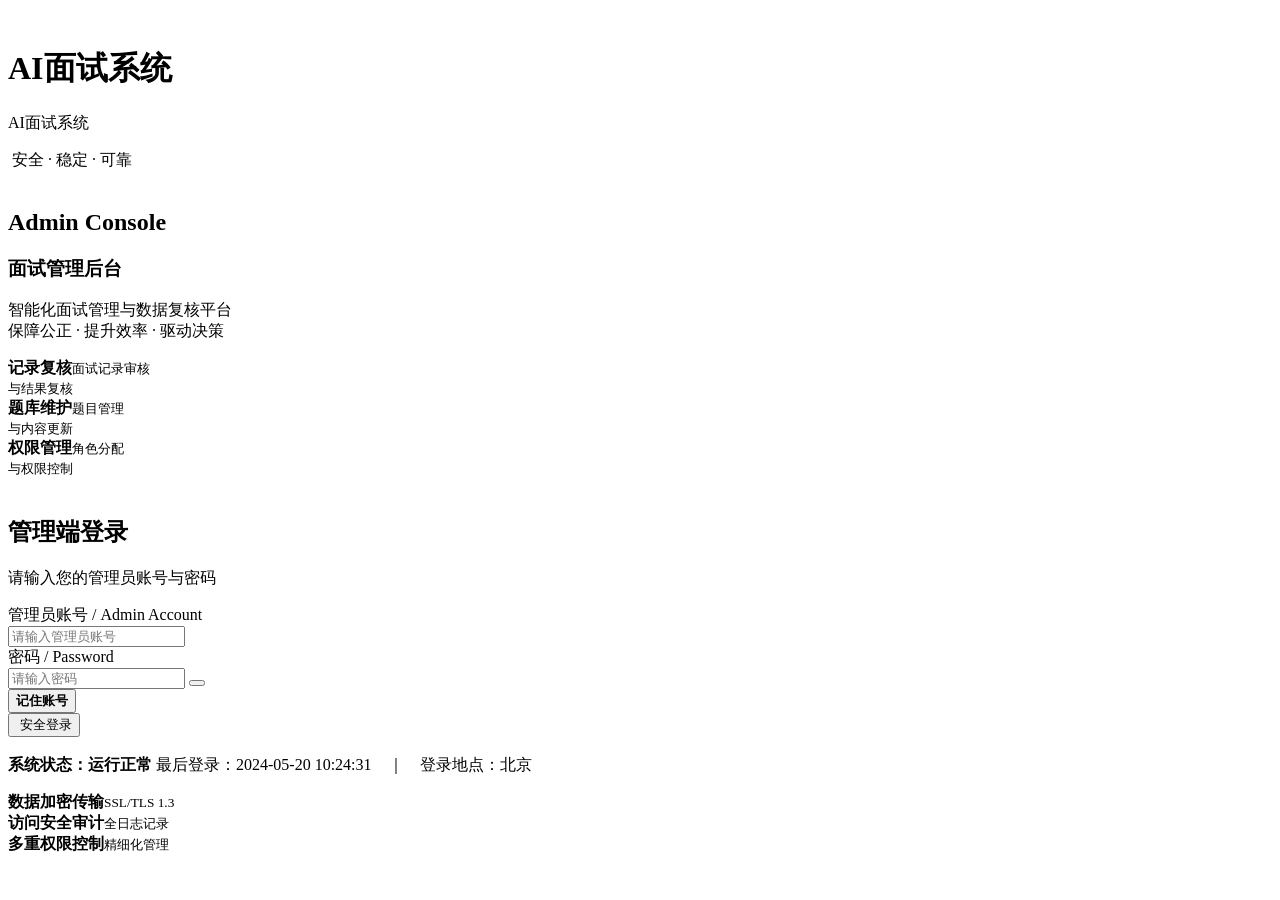
==== frontend/admin/admin.html @ 09357a4e "Initial clean GitHub upload" ====
<!DOCTYPE html>
<html lang="zh-CN">
<head>
    <meta charset="UTF-8">
    <meta name="viewport" content="width=device-width, initial-scale=1.0">
    <title>AI面试系统 - 管理控制台</title>
    <link rel="stylesheet" href="/static/admin/css/admin_style.css?v=20260702scoresort">
</head>
<body>

<div id="adminLoginOverlay" class="login-overlay">
    <div class="admin-auth-shell">
        <header class="admin-auth-top">
            <img src="/static/user/assets/auth-icon-shield-check.png" alt="" aria-hidden="true">
            <div>
                <h1>AI面试系统</h1>
                <p>AI面试系统</p>
            </div>
        </header>

        <div class="login-card auth-card admin-auth-card">
            <aside class="auth-brand-panel admin-auth-brand">
                <div class="admin-security-pill">
                    <img src="/static/user/assets/auth-icon-shield-check.png" alt="" aria-hidden="true">
                    <span>安全 · 稳定 · 可靠</span>
                </div>

                <div class="admin-brand-main">
                    <div class="admin-console-icon">
                        <img src="/static/user/assets/auth-icon-shield-lock.png" alt="" aria-hidden="true">
                    </div>
                    <h2>Admin Console</h2>
                    <h3>面试管理后台</h3>
                    <div class="admin-brand-rule" aria-hidden="true"></div>
                    <p>智能化面试管理与数据复核平台<br>保障公正 · 提升效率 · 驱动决策</p>
                </div>

                <div class="admin-feature-cards" aria-hidden="true">
                    <div><img src="/static/user/assets/auth-icon-document-search.png" alt=""><b>记录复核</b><small>面试记录审核<br>与结果复核</small></div>
                    <div><img src="/static/user/assets/auth-icon-book-question.png" alt=""><b>题库维护</b><small>题目管理<br>与内容更新</small></div>
                    <div><img src="/static/user/assets/auth-icon-permission-users.png" alt=""><b>权限管理</b><small>角色分配<br>与权限控制</small></div>
                </div>

                <div class="admin-panel-wave" aria-hidden="true"></div>
            </aside>

            <div class="auth-form-panel">
                <div class="admin-form-heading">
                    <img src="/static/user/assets/auth-icon-shield-lock.png" alt="" aria-hidden="true">
                    <div>
                        <h2 class="admin-login-title">管理端登录</h2>
                        <p class="admin-login-subtitle">请输入您的管理员账号与密码</p>
                    </div>
                </div>

                <label class="admin-field-label" for="adminUsername">管理员账号 / <span>Admin Account</span></label>
                <div class="admin-input-shell admin-input-user">
                    <input type="text" id="adminUsername" class="custom-input" placeholder="请输入管理员账号" autocomplete="username">
                </div>

                <label class="admin-field-label" for="adminPassword">密码 / <span>Password</span></label>
                <div class="admin-input-shell admin-input-password">
                    <input type="password" id="adminPassword" class="custom-input" placeholder="请输入密码" autocomplete="current-password">
                    <button type="button" id="adminPasswordToggle" class="admin-password-toggle" aria-label="显示密码"></button>
                </div>

                <div class="admin-login-row">
                    <button type="button" id="adminRememberAccountBtn" class="admin-remember" aria-pressed="true" aria-label="记住账号">
                        <span aria-hidden="true"></span>
                        <b>记住账号</b>
                    </button>
                </div>

                <button id="adminLoginBtn" class="btn-login">
                    <img src="/static/user/assets/auth-icon-shield-check.png" alt="" aria-hidden="true">
                    安全登录
                </button>

                <div class="admin-status-card">
                    <img src="/static/user/assets/auth-icon-shield-check.png" alt="" aria-hidden="true">
                    <div>
                        <b>系统状态：运行正常</b>
                        <span>最后登录：2024-05-20 10:24:31　｜　登录地点：北京</span>
                    </div>
                </div>
                <p id="adminAuthStatus" class="admin-auth-status"></p>
            </div>
        </div>

        <footer class="admin-auth-footer" aria-hidden="true">
            <div><img src="/static/user/assets/auth-icon-shield-lock.png" alt=""><span><b>数据加密传输</b><small>SSL/TLS 1.3</small></span></div>
            <i></i>
            <div><img src="/static/user/assets/auth-icon-database-stack.png" alt=""><span><b>访问安全审计</b><small>全日志记录</small></span></div>
            <i></i>
            <div><img src="/static/user/assets/auth-icon-permission-users.png" alt=""><span><b>多重权限控制</b><small>精细化管理</small></span></div>
        </footer>
    </div>
</div>

<div class="container" id="mainDashboard" style="display: none;">
    <div class="admin-nav">
        <div class="admin-route-brand">
            <b>管理控制台</b>
            <small>Admin Console</small>
        </div>
        <div class="nav-tabs" id="navMenu">
            <button class="nav-tab active" data-target="view-records"><span>📊</span><b>面试记录</b></button>
            <button class="nav-tab" data-target="view-questions"><span>📚</span><b>题库管理</b></button>
            <button class="nav-tab admin-super-only" data-target="view-prompts" style="display: none;"><span>⚙️</span><b>提示词</b></button>
            <button class="nav-tab admin-super-only" data-target="view-admin-users" style="display: none;"><span>👥</span><b>用户管理</b></button>
        </div>
        <div class="admin-route-actions">
            <button id="logoutBtn" class="btn-logout">退出登录</button>
        </div>
    </div>

    <div id="view-records" class="view-section active">
        <div class="admin-page-heading">
            <div>
                <h2>最新面试动态</h2>
                <p>查看候选人面试记录、复核结果与归档状态</p>
            </div>
            <div class="record-toolbar">
                <input id="recordSearchInput" class="custom-input record-search-input" placeholder="支持邮箱/会话ID/状态/备注/时间模糊查询">
                <button id="recordSearchBtn" class="action-btn search-action">查询</button>
                <button id="recordSearchResetBtn" class="action-btn neutral-action">重置</button>
                <button id="recordScoreSortBtn" class="action-btn neutral-action score-sort-action" type="button" aria-label="按 AI 综合得分降序排列">成绩降序 ↓</button>
                <button id="batchDeleteRecordsBtn" class="action-btn danger-action admin-super-only" style="display: none;">批量删除</button>
                <button id="exportCsvBtn" class="action-btn export-action">导出所有成绩表 (CSV)</button>
            </div>
        </div>

        <div class="insights-grid" id="insightsDashboard" style="display: none;">
            <div class="insight-card" style="border-bottom-color: #3498db;"><div class="insight-title">总面试人数</div><div class="insight-value" id="stat-total">0</div></div>
            <div class="insight-card" style="border-bottom-color: #f1c40f;"><div class="insight-title">AI 平均得分</div><div class="insight-value" id="stat-avg-score">0</div></div>
            <div class="insight-card" style="border-bottom-color: #2ecc71;"><div class="insight-title">当前拟录取率</div><div class="insight-value" id="stat-pass-rate">0%</div></div>
            <div class="insight-card" style="border-bottom-color: #e74c3c;"><div class="insight-title">高分段占比 (≥80分)</div><div class="insight-value" id="stat-high-score">0%</div></div>
        </div>

        <div class="table-container" id="recordsTableContainer">
            <table class="custom-table">
                <thead>
                    <tr>
                        <th class="record-select-col admin-super-only" style="display: none;"><input type="checkbox" id="selectAllRecords" aria-label="选择当前筛选结果中的全部面试记录"></th>
                        <th>面试时间</th>
                        <th>考生邮箱</th>
                        <th>会话 ID</th>
                        <th>AI 综合得分</th>
                        <th>人脸核验</th>
                        <th>人工复核状态</th>
                        <th>操作</th>
                    </tr>
                </thead>
                <tbody id="recordsTableBody"></tbody>
            </table>
        </div>

        <div id="reportContent" class="report-modal" role="dialog" aria-modal="true" aria-labelledby="reportDialogTitle" style="display: none;">
            <div class="report-dialog">
                <div class="report-modal-head">
                    <div>
                        <p class="report-kicker">Interview Review</p>
                        <h2 id="reportDialogTitle">面试详情</h2>
                    </div>
                    <div id="reportActionButtons" class="report-actions">
                        <button id="exportPdfBtn" class="report-action-button report-export">导出 PDF</button>
                        <button id="closeReportBtn" class="report-action-button report-close">关闭</button>
                    </div>
                </div>
                <div class="header-card report-summary-card">
                    <div class="header-info">
                        <div><span>候选人</span><strong id="ui-email">-</strong></div>
                        <div><span>面试时间</span><strong id="ui-time">-</strong></div>
                        <div><span>会话 ID</span><strong id="ui-session-id">-</strong></div>
                        <div><span>处理状态</span><strong id="ui-processing-status">-</strong></div>
                        <div><span>评价状态</span><strong id="ui-evaluate-status">-</strong></div>
                        <div><span>归档状态</span><strong id="ui-archive-status">-</strong></div>
                    </div>
                </div>
                <div class="dashboard-grid">
                    <div class="card score-circle-container">
                        <div class="score-label">综合得分</div>
                        <div class="score-number" id="ui-total-score">0</div>
                    </div>
                    <div class="card dimensions-card">
                        <div class="report-section-head">
                            <h3>维度表现</h3>
                            <span>AI 评价拆解</span>
                        </div>
                        <div class="dimensions-grid" id="ui-dimensions"></div>
                    </div>
                </div>
                <div class="card face-audit-card" data-html2canvas-ignore="true">
                    <div class="report-section-head">
                        <h3>人脸核验与监考</h3>
                        <span id="ui-face-audit-summary">-</span>
                    </div>
                    <div class="face-audit-grid">
                        <div><span>核验状态</span><strong id="ui-face-status">-</strong></div>
                        <div><span>比对分数</span><strong id="ui-face-score">-</strong></div>
                        <div><span>核验时间</span><strong id="ui-face-time">-</strong></div>
                        <div><span>监考风险</span><strong id="ui-proctor-risk">-</strong></div>
                    </div>
                    <div class="face-audit-flags" id="ui-proctor-flags"></div>
                    <div class="proctor-event-list" id="ui-proctor-events"></div>
                </div>
                <div class="bottom-grid">
                    <div class="card list-box">
                        <div class="report-section-head"><h3>核心优势</h3></div>
                        <ul id="ui-advantages"></ul>
                    </div>
                    <div class="card list-box">
                        <div class="report-section-head"><h3>改进建议</h3></div>
                        <ul id="ui-improvements"></ul>
                    </div>
                    <div class="card list-box media-card" data-html2canvas-ignore="true">
                        <div class="report-section-head"><h3>录像归档</h3></div>
                        <video id="ui-video" controls playsinline></video>
                        <a id="ui-download-av" href="#" class="btn-download" target="_blank">下载视频</a>
                    </div>
                </div>
                <div class="report-two-column">
                    <div class="card transcript-card">
                        <div class="report-section-head">
                            <h3>完整对话逐字稿</h3>
                            <span>候选人与 AI 面试官对话</span>
                        </div>
                        <div id="ui-chat-history" class="chat-history-box"></div>
                    </div>
                    <div class="card review-card" data-html2canvas-ignore="true">
                        <div class="report-section-head">
                            <h3>人工复核与录用决策</h3>
                            <span>保存后将同步更新列表状态</span>
                        </div>
                        <div class="review-form-grid">
                            <label>
                                <span>复核结论</span>
                                <select id="reviewStatus" class="custom-input">
                                    <option value="待复核">待复核</option>
                                    <option value="拟录取">拟录取</option>
                                    <option value="淘汰">淘汰</option>
                                </select>
                            </label>
                            <label>
                                <span>复核备注</span>
                                <textarea id="reviewRemark" class="custom-input" rows="5" placeholder="记录复核依据、风险点或录用建议"></textarea>
                            </label>
                            <button id="saveReviewBtn" class="btn-login review-save-btn">保存复核</button>
                        </div>
                    </div>
                </div>
            </div>
        </div>
    </div>

    <div id="view-questions" class="view-section">
        <div class="admin-page-heading section-render-heading">
            <div>
                <h2>题库管理</h2>
                <p>维护面试题目、考核维度与题库内容</p>
            </div>
            <div class="section-actions">
                <button id="batchDeleteQuestionsBtn" class="action-btn" style="background:#e74c3c;">🗑️ 批量删除</button>
                <button id="addQuestionBtn" class="action-btn">➕ 新增考题</button>
            </div>
        </div>
        <div class="table-container">
            <table class="custom-table">
                <thead><tr><th style="width: 5%;"><input type="checkbox" id="selectAllQuestions"></th><th style="width: 20%;">考核维度</th><th style="width: 55%;">题目内容</th><th>操作</th></tr></thead>
                <tbody id="questionsTableBody"></tbody>
            </table>
        </div>
    </div>

    <div id="view-prompts" class="view-section admin-super-only" style="display: none;">
        <div class="admin-page-heading section-render-heading">
            <div>
                <h2>提示词配置</h2>
                <p>调整面试官行为、追问风格与评价标准</p>
            </div>
            <button id="savePromptsBtn" class="action-btn" style="background: #9b59b6;">💾 保存设定使其立即生效</button>
        </div>
        <div class="card prompt-config-card" style="margin-bottom: 20px;">
            <h3 style="margin-top: 0;">👁 面试官角色与行为设定 (Base Prompt)</h3>
            <p style="font-size: 13px; color: #7f8c8d;">这部分决定面试时 AI 的性格、提问风格以及长度控制。</p>
            <textarea id="basePromptInput" class="custom-input" rows="8" style="font-family: monospace; line-height: 1.5;"></textarea>
        </div>
        <div class="card prompt-config-card">
            <h3 style="margin-top: 0;">🧾 报告生成与量化评分标准 (Evaluation Prompt)</h3>
            <p style="font-size: 13px; color: #7f8c8d;">面试结束后，后台会依据这里的规则生成报告。请保留 `{transcript}` 占位符用于注入对话内容。</p>
            <textarea id="evalPromptInput" class="custom-input" rows="18" style="font-family: monospace; line-height: 1.5;"></textarea>
        </div>
    </div>

    <div id="view-admin-users" class="view-section admin-super-only" style="display: none;">
        <div class="admin-page-heading section-render-heading">
            <div>
                <h2>用户管理</h2>
                <p>管理后台账号、登录审计与操作留痕</p>
            </div>
            <div class="section-actions">
                <button id="refreshAdminUsersBtn" class="action-btn" style="background:#95a5a6;">刷新列表</button>
                <button id="addAdminBtn" class="action-btn" style="background:#2ecc71;">➕ 新增管理员</button>
            </div>
        </div>
        <div class="table-container">
            <table class="custom-table admin-users-table">
                <thead>
                    <tr>
                        <th style="width: 16%;">用户名</th>
                        <th style="width: 16%;">显示名</th>
                        <th style="width: 20%;">邮箱</th>
                        <th style="width: 12%;">角色</th>
                        <th style="width: 12%;">状态</th>
                        <th style="width: 16%;">最近登录</th>
                        <th>操作</th>
                    </tr>
                </thead>
                <tbody id="adminsTableBody"></tbody>
            </table>
        </div>
        <div class="admin-audit-grid" style="display: grid; grid-template-columns: repeat(auto-fit, minmax(360px, 1fr)); gap: 20px;">
            <div class="card audit-card">
                <div class="audit-card-head" style="display: flex; justify-content: space-between; align-items: center; margin-bottom: 10px;">
                    <h3 style="margin: 0;">登录日志</h3>
                    <button id="refreshAdminLoginRecordsBtn" class="action-btn" style="background:#95a5a6; padding: 8px 14px;">刷新</button>
                </div>
                <div class="table-container" style="margin-bottom: 0;">
                    <table class="custom-table">
                        <thead>
                            <tr>
                                <th>登录时间</th>
                                <th>用户名</th>
                                <th>结果</th>
                                <th>IP</th>
                            </tr>
                        </thead>
                        <tbody id="adminLoginRecordsBody"></tbody>
                    </table>
                </div>
            </div>
            <div class="card audit-card">
                <div class="audit-card-head" style="display: flex; justify-content: space-between; align-items: center; margin-bottom: 10px;">
                    <h3 style="margin: 0;">操作日志</h3>
                    <button id="refreshAdminActionLogsBtn" class="action-btn" style="background:#95a5a6; padding: 8px 14px;">刷新</button>
                </div>
                <div class="table-container" style="margin-bottom: 0;">
                    <table class="custom-table">
                        <thead>
                            <tr>
                                <th>操作时间</th>
                                <th>操作人</th>
                                <th>动作</th>
                                <th>说明</th>
                            </tr>
                        </thead>
                        <tbody id="adminActionLogsBody"></tbody>
                    </table>
                </div>
            </div>
        </div>
    </div>
</div>

<div id="questionModal" class="login-overlay admin-dialog-overlay" style="display:none; z-index: 2000;">
    <div class="login-card admin-control-modal" style="max-width: 500px; text-align: left;">
        <h3 id="modalTitle" style="margin-top:0;">新增题目</h3>
        <label style="font-weight: bold; font-size: 14px;">考核维度</label>
        <select id="qCategory" class="custom-input" style="margin-top: 5px; margin-bottom: 15px;">
            <option value="个人基本情况与留学动机">个人基本情况与留学动机</option>
            <option value="学术背景与学习能力">学术背景与学习能力</option>
            <option value="专业认知与申请规划">专业认知与申请规划</option>
            <option value="跨文化交流能力">跨文化交流能力</option>
            <option value="综合素质">综合素质</option>
        </select>
        <label style="font-weight: bold; font-size: 14px;">题目内容</label>
        <textarea id="qContent" class="custom-input" rows="4" style="margin-top: 5px; margin-bottom: 15px;"></textarea>
        <div style="display: flex; gap: 10px; justify-content: flex-end;">
            <button id="cancelQBtn" class="btn-logout" style="background:#95a5a6;">取消</button>
            <button id="saveQBtn" class="btn-login" style="width: 100px; margin:0; padding: 10px;">保存</button>
        </div>
    </div>
</div>

<div id="adminUserModal" class="login-overlay admin-dialog-overlay" style="display:none; z-index: 2100;">
    <div class="login-card admin-control-modal admin-user-editor-modal" style="max-width: 620px; text-align: left;">
        <h3 id="adminUserModalTitle" style="margin-top:0;">新增管理员</h3>
        <div style="display: grid; grid-template-columns: repeat(auto-fit, minmax(240px, 1fr)); gap: 12px;">
            <div>
                <label style="font-weight: bold; font-size: 14px;">用户名</label>
                <input id="adminUserUsername" class="custom-input" style="margin-top: 5px;" placeholder="用户名">
            </div>
            <div>
                <label style="font-weight: bold; font-size: 14px;">显示名</label>
                <input id="adminUserDisplayName" class="custom-input" style="margin-top: 5px;" placeholder="显示名">
            </div>
            <div>
                <label style="font-weight: bold; font-size: 14px;">邮箱</label>
                <input id="adminUserEmail" type="email" class="custom-input" style="margin-top: 5px;" placeholder="name@example.com">
            </div>
            <div>
                <label style="font-weight: bold; font-size: 14px;">角色</label>
                <select id="adminUserRole" class="custom-input" style="margin-top: 5px;">
                    <option value="admin">admin</option>
                    <option value="super_admin">super_admin</option>
                </select>
            </div>
        </div>
        <div id="adminUserPasswordField" style="margin-top: 8px;">
            <label style="font-weight: bold; font-size: 14px;">初始密码</label>
            <input id="adminUserPassword" type="password" class="custom-input" style="margin-top: 5px;" placeholder="请输入初始密码">
        </div>
        <p id="adminUserModalHint" style="font-size: 13px; color:#7f8c8d; margin: 0 0 15px 0;"></p>
        <div style="display: flex; gap: 10px; justify-content: flex-end;">
            <button id="cancelAdminUserBtn" class="btn-logout" style="background:#95a5a6;">取消</button>
            <button id="saveAdminUserBtn" class="btn-login" style="width: 120px; margin:0; padding: 10px;">保存</button>
        </div>
    </div>
</div>

<div id="resetAdminPasswordModal" class="login-overlay admin-dialog-overlay" style="display:none; z-index: 2100;">
    <div class="login-card admin-control-modal" style="max-width: 420px; text-align: left;">
        <h3 id="resetAdminPasswordTitle" style="margin-top:0;">重置密码</h3>
        <label style="font-weight: bold; font-size: 14px;">新密码</label>
        <input id="resetAdminPasswordInput" type="password" class="custom-input" style="margin-top: 5px;" placeholder="请输入新密码">
        <p id="resetAdminPasswordHint" style="font-size: 13px; color:#7f8c8d; margin: 0 0 15px 0;"></p>
        <div style="display: flex; gap: 10px; justify-content: flex-end;">
            <button id="cancelResetAdminPasswordBtn" class="btn-logout" style="background:#95a5a6;">取消</button>
            <button id="confirmResetAdminPasswordBtn" class="btn-login" style="width: 120px; margin:0; padding: 10px;">重置密码</button>
        </div>
    </div>
</div>

<script type="module" src="/static/admin/js/admin_main.js?v=20260702scoresort"></script>
</body>
</html>
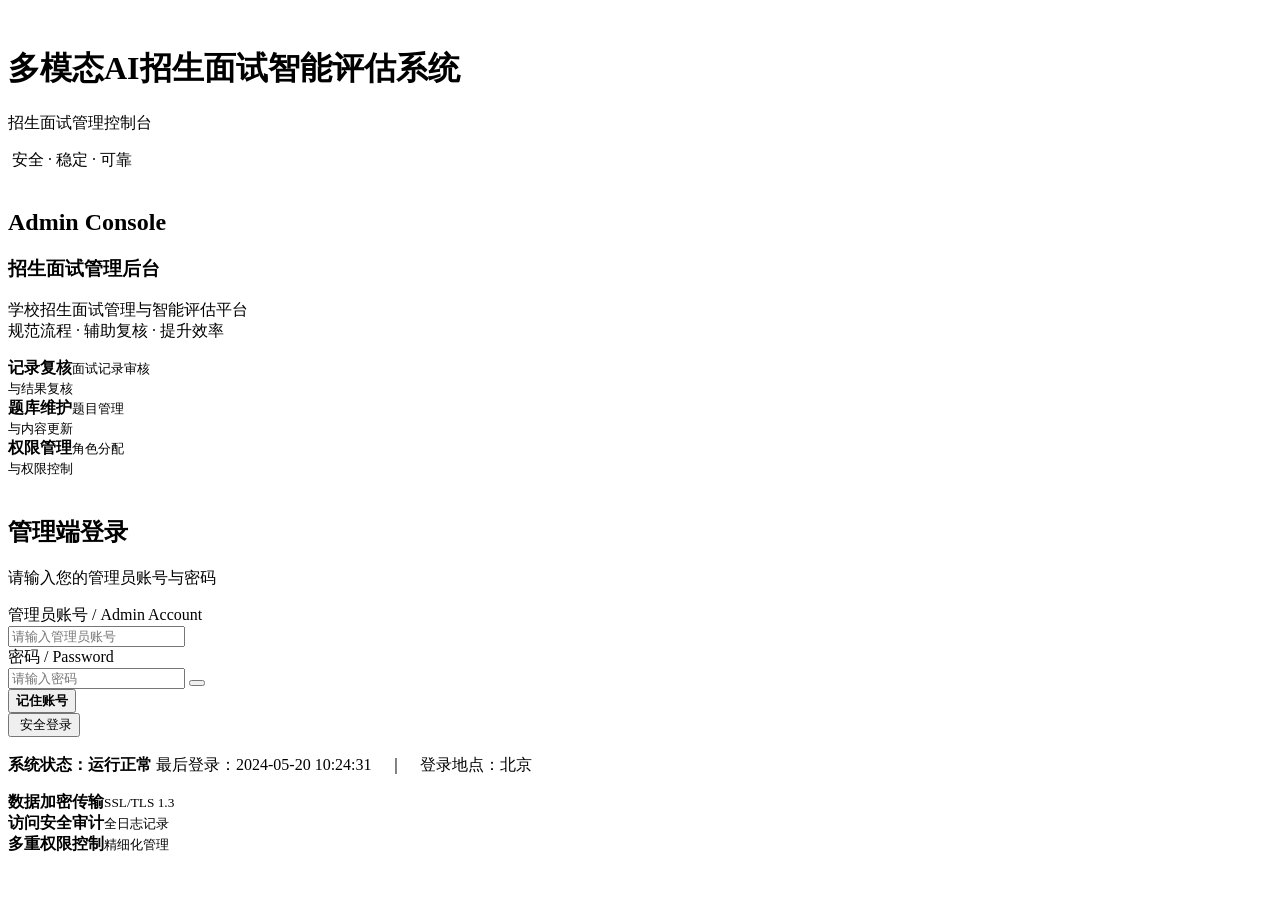
==== commit 51acfcda: "chore: sync admissions branding and server updates" ====
--- a/frontend/admin/admin.html
+++ b/frontend/admin/admin.html
@@ -1,436 +1,436 @@
-<!DOCTYPE html>
-<html lang="zh-CN">
-<head>
-    <meta charset="UTF-8">
-    <meta name="viewport" content="width=device-width, initial-scale=1.0">
-    <title>AI面试系统 - 管理控制台</title>
-    <link rel="stylesheet" href="/static/admin/css/admin_style.css?v=20260702scoresort">
-</head>
-<body>
-
-<div id="adminLoginOverlay" class="login-overlay">
-    <div class="admin-auth-shell">
-        <header class="admin-auth-top">
-            <img src="/static/user/assets/auth-icon-shield-check.png" alt="" aria-hidden="true">
-            <div>
-                <h1>AI面试系统</h1>
-                <p>AI面试系统</p>
-            </div>
-        </header>
-
-        <div class="login-card auth-card admin-auth-card">
-            <aside class="auth-brand-panel admin-auth-brand">
-                <div class="admin-security-pill">
-                    <img src="/static/user/assets/auth-icon-shield-check.png" alt="" aria-hidden="true">
-                    <span>安全 · 稳定 · 可靠</span>
-                </div>
-
-                <div class="admin-brand-main">
-                    <div class="admin-console-icon">
-                        <img src="/static/user/assets/auth-icon-shield-lock.png" alt="" aria-hidden="true">
-                    </div>
-                    <h2>Admin Console</h2>
-                    <h3>面试管理后台</h3>
-                    <div class="admin-brand-rule" aria-hidden="true"></div>
-                    <p>智能化面试管理与数据复核平台<br>保障公正 · 提升效率 · 驱动决策</p>
-                </div>
-
-                <div class="admin-feature-cards" aria-hidden="true">
-                    <div><img src="/static/user/assets/auth-icon-document-search.png" alt=""><b>记录复核</b><small>面试记录审核<br>与结果复核</small></div>
-                    <div><img src="/static/user/assets/auth-icon-book-question.png" alt=""><b>题库维护</b><small>题目管理<br>与内容更新</small></div>
-                    <div><img src="/static/user/assets/auth-icon-permission-users.png" alt=""><b>权限管理</b><small>角色分配<br>与权限控制</small></div>
-                </div>
-
-                <div class="admin-panel-wave" aria-hidden="true"></div>
-            </aside>
-
-            <div class="auth-form-panel">
-                <div class="admin-form-heading">
-                    <img src="/static/user/assets/auth-icon-shield-lock.png" alt="" aria-hidden="true">
-                    <div>
-                        <h2 class="admin-login-title">管理端登录</h2>
-                        <p class="admin-login-subtitle">请输入您的管理员账号与密码</p>
-                    </div>
-                </div>
-
-                <label class="admin-field-label" for="adminUsername">管理员账号 / <span>Admin Account</span></label>
-                <div class="admin-input-shell admin-input-user">
-                    <input type="text" id="adminUsername" class="custom-input" placeholder="请输入管理员账号" autocomplete="username">
-                </div>
-
-                <label class="admin-field-label" for="adminPassword">密码 / <span>Password</span></label>
-                <div class="admin-input-shell admin-input-password">
-                    <input type="password" id="adminPassword" class="custom-input" placeholder="请输入密码" autocomplete="current-password">
-                    <button type="button" id="adminPasswordToggle" class="admin-password-toggle" aria-label="显示密码"></button>
-                </div>
-
-                <div class="admin-login-row">
-                    <button type="button" id="adminRememberAccountBtn" class="admin-remember" aria-pressed="true" aria-label="记住账号">
-                        <span aria-hidden="true"></span>
-                        <b>记住账号</b>
-                    </button>
-                </div>
-
-                <button id="adminLoginBtn" class="btn-login">
-                    <img src="/static/user/assets/auth-icon-shield-check.png" alt="" aria-hidden="true">
-                    安全登录
-                </button>
-
-                <div class="admin-status-card">
-                    <img src="/static/user/assets/auth-icon-shield-check.png" alt="" aria-hidden="true">
-                    <div>
-                        <b>系统状态：运行正常</b>
-                        <span>最后登录：2024-05-20 10:24:31　｜　登录地点：北京</span>
-                    </div>
-                </div>
-                <p id="adminAuthStatus" class="admin-auth-status"></p>
-            </div>
-        </div>
-
-        <footer class="admin-auth-footer" aria-hidden="true">
-            <div><img src="/static/user/assets/auth-icon-shield-lock.png" alt=""><span><b>数据加密传输</b><small>SSL/TLS 1.3</small></span></div>
-            <i></i>
-            <div><img src="/static/user/assets/auth-icon-database-stack.png" alt=""><span><b>访问安全审计</b><small>全日志记录</small></span></div>
-            <i></i>
-            <div><img src="/static/user/assets/auth-icon-permission-users.png" alt=""><span><b>多重权限控制</b><small>精细化管理</small></span></div>
-        </footer>
-    </div>
-</div>
-
-<div class="container" id="mainDashboard" style="display: none;">
-    <div class="admin-nav">
-        <div class="admin-route-brand">
-            <b>管理控制台</b>
-            <small>Admin Console</small>
-        </div>
-        <div class="nav-tabs" id="navMenu">
-            <button class="nav-tab active" data-target="view-records"><span>📊</span><b>面试记录</b></button>
-            <button class="nav-tab" data-target="view-questions"><span>📚</span><b>题库管理</b></button>
-            <button class="nav-tab admin-super-only" data-target="view-prompts" style="display: none;"><span>⚙️</span><b>提示词</b></button>
-            <button class="nav-tab admin-super-only" data-target="view-admin-users" style="display: none;"><span>👥</span><b>用户管理</b></button>
-        </div>
-        <div class="admin-route-actions">
-            <button id="logoutBtn" class="btn-logout">退出登录</button>
-        </div>
-    </div>
-
-    <div id="view-records" class="view-section active">
-        <div class="admin-page-heading">
-            <div>
-                <h2>最新面试动态</h2>
-                <p>查看候选人面试记录、复核结果与归档状态</p>
-            </div>
-            <div class="record-toolbar">
-                <input id="recordSearchInput" class="custom-input record-search-input" placeholder="支持邮箱/会话ID/状态/备注/时间模糊查询">
-                <button id="recordSearchBtn" class="action-btn search-action">查询</button>
-                <button id="recordSearchResetBtn" class="action-btn neutral-action">重置</button>
-                <button id="recordScoreSortBtn" class="action-btn neutral-action score-sort-action" type="button" aria-label="按 AI 综合得分降序排列">成绩降序 ↓</button>
-                <button id="batchDeleteRecordsBtn" class="action-btn danger-action admin-super-only" style="display: none;">批量删除</button>
-                <button id="exportCsvBtn" class="action-btn export-action">导出所有成绩表 (CSV)</button>
-            </div>
-        </div>
-
-        <div class="insights-grid" id="insightsDashboard" style="display: none;">
-            <div class="insight-card" style="border-bottom-color: #3498db;"><div class="insight-title">总面试人数</div><div class="insight-value" id="stat-total">0</div></div>
-            <div class="insight-card" style="border-bottom-color: #f1c40f;"><div class="insight-title">AI 平均得分</div><div class="insight-value" id="stat-avg-score">0</div></div>
-            <div class="insight-card" style="border-bottom-color: #2ecc71;"><div class="insight-title">当前拟录取率</div><div class="insight-value" id="stat-pass-rate">0%</div></div>
-            <div class="insight-card" style="border-bottom-color: #e74c3c;"><div class="insight-title">高分段占比 (≥80分)</div><div class="insight-value" id="stat-high-score">0%</div></div>
-        </div>
-
-        <div class="table-container" id="recordsTableContainer">
-            <table class="custom-table">
-                <thead>
-                    <tr>
-                        <th class="record-select-col admin-super-only" style="display: none;"><input type="checkbox" id="selectAllRecords" aria-label="选择当前筛选结果中的全部面试记录"></th>
-                        <th>面试时间</th>
-                        <th>考生邮箱</th>
-                        <th>会话 ID</th>
-                        <th>AI 综合得分</th>
-                        <th>人脸核验</th>
-                        <th>人工复核状态</th>
-                        <th>操作</th>
-                    </tr>
-                </thead>
-                <tbody id="recordsTableBody"></tbody>
-            </table>
-        </div>
-
-        <div id="reportContent" class="report-modal" role="dialog" aria-modal="true" aria-labelledby="reportDialogTitle" style="display: none;">
-            <div class="report-dialog">
-                <div class="report-modal-head">
-                    <div>
-                        <p class="report-kicker">Interview Review</p>
-                        <h2 id="reportDialogTitle">面试详情</h2>
-                    </div>
-                    <div id="reportActionButtons" class="report-actions">
-                        <button id="exportPdfBtn" class="report-action-button report-export">导出 PDF</button>
-                        <button id="closeReportBtn" class="report-action-button report-close">关闭</button>
-                    </div>
-                </div>
-                <div class="header-card report-summary-card">
-                    <div class="header-info">
-                        <div><span>候选人</span><strong id="ui-email">-</strong></div>
-                        <div><span>面试时间</span><strong id="ui-time">-</strong></div>
-                        <div><span>会话 ID</span><strong id="ui-session-id">-</strong></div>
-                        <div><span>处理状态</span><strong id="ui-processing-status">-</strong></div>
-                        <div><span>评价状态</span><strong id="ui-evaluate-status">-</strong></div>
-                        <div><span>归档状态</span><strong id="ui-archive-status">-</strong></div>
-                    </div>
-                </div>
-                <div class="dashboard-grid">
-                    <div class="card score-circle-container">
-                        <div class="score-label">综合得分</div>
-                        <div class="score-number" id="ui-total-score">0</div>
-                    </div>
-                    <div class="card dimensions-card">
-                        <div class="report-section-head">
-                            <h3>维度表现</h3>
-                            <span>AI 评价拆解</span>
-                        </div>
-                        <div class="dimensions-grid" id="ui-dimensions"></div>
-                    </div>
-                </div>
-                <div class="card face-audit-card" data-html2canvas-ignore="true">
-                    <div class="report-section-head">
-                        <h3>人脸核验与监考</h3>
-                        <span id="ui-face-audit-summary">-</span>
-                    </div>
-                    <div class="face-audit-grid">
-                        <div><span>核验状态</span><strong id="ui-face-status">-</strong></div>
-                        <div><span>比对分数</span><strong id="ui-face-score">-</strong></div>
-                        <div><span>核验时间</span><strong id="ui-face-time">-</strong></div>
-                        <div><span>监考风险</span><strong id="ui-proctor-risk">-</strong></div>
-                    </div>
-                    <div class="face-audit-flags" id="ui-proctor-flags"></div>
-                    <div class="proctor-event-list" id="ui-proctor-events"></div>
-                </div>
-                <div class="bottom-grid">
-                    <div class="card list-box">
-                        <div class="report-section-head"><h3>核心优势</h3></div>
-                        <ul id="ui-advantages"></ul>
-                    </div>
-                    <div class="card list-box">
-                        <div class="report-section-head"><h3>改进建议</h3></div>
-                        <ul id="ui-improvements"></ul>
-                    </div>
-                    <div class="card list-box media-card" data-html2canvas-ignore="true">
-                        <div class="report-section-head"><h3>录像归档</h3></div>
-                        <video id="ui-video" controls playsinline></video>
-                        <a id="ui-download-av" href="#" class="btn-download" target="_blank">下载视频</a>
-                    </div>
-                </div>
-                <div class="report-two-column">
-                    <div class="card transcript-card">
-                        <div class="report-section-head">
-                            <h3>完整对话逐字稿</h3>
-                            <span>候选人与 AI 面试官对话</span>
-                        </div>
-                        <div id="ui-chat-history" class="chat-history-box"></div>
-                    </div>
-                    <div class="card review-card" data-html2canvas-ignore="true">
-                        <div class="report-section-head">
-                            <h3>人工复核与录用决策</h3>
-                            <span>保存后将同步更新列表状态</span>
-                        </div>
-                        <div class="review-form-grid">
-                            <label>
-                                <span>复核结论</span>
-                                <select id="reviewStatus" class="custom-input">
-                                    <option value="待复核">待复核</option>
-                                    <option value="拟录取">拟录取</option>
-                                    <option value="淘汰">淘汰</option>
-                                </select>
-                            </label>
-                            <label>
-                                <span>复核备注</span>
-                                <textarea id="reviewRemark" class="custom-input" rows="5" placeholder="记录复核依据、风险点或录用建议"></textarea>
-                            </label>
-                            <button id="saveReviewBtn" class="btn-login review-save-btn">保存复核</button>
-                        </div>
-                    </div>
-                </div>
-            </div>
-        </div>
-    </div>
-
-    <div id="view-questions" class="view-section">
-        <div class="admin-page-heading section-render-heading">
-            <div>
-                <h2>题库管理</h2>
-                <p>维护面试题目、考核维度与题库内容</p>
-            </div>
-            <div class="section-actions">
-                <button id="batchDeleteQuestionsBtn" class="action-btn" style="background:#e74c3c;">🗑️ 批量删除</button>
-                <button id="addQuestionBtn" class="action-btn">➕ 新增考题</button>
-            </div>
-        </div>
-        <div class="table-container">
-            <table class="custom-table">
-                <thead><tr><th style="width: 5%;"><input type="checkbox" id="selectAllQuestions"></th><th style="width: 20%;">考核维度</th><th style="width: 55%;">题目内容</th><th>操作</th></tr></thead>
-                <tbody id="questionsTableBody"></tbody>
-            </table>
-        </div>
-    </div>
-
-    <div id="view-prompts" class="view-section admin-super-only" style="display: none;">
-        <div class="admin-page-heading section-render-heading">
-            <div>
-                <h2>提示词配置</h2>
-                <p>调整面试官行为、追问风格与评价标准</p>
-            </div>
-            <button id="savePromptsBtn" class="action-btn" style="background: #9b59b6;">💾 保存设定使其立即生效</button>
-        </div>
-        <div class="card prompt-config-card" style="margin-bottom: 20px;">
-            <h3 style="margin-top: 0;">👁 面试官角色与行为设定 (Base Prompt)</h3>
-            <p style="font-size: 13px; color: #7f8c8d;">这部分决定面试时 AI 的性格、提问风格以及长度控制。</p>
-            <textarea id="basePromptInput" class="custom-input" rows="8" style="font-family: monospace; line-height: 1.5;"></textarea>
-        </div>
-        <div class="card prompt-config-card">
-            <h3 style="margin-top: 0;">🧾 报告生成与量化评分标准 (Evaluation Prompt)</h3>
-            <p style="font-size: 13px; color: #7f8c8d;">面试结束后，后台会依据这里的规则生成报告。请保留 `{transcript}` 占位符用于注入对话内容。</p>
-            <textarea id="evalPromptInput" class="custom-input" rows="18" style="font-family: monospace; line-height: 1.5;"></textarea>
-        </div>
-    </div>
-
-    <div id="view-admin-users" class="view-section admin-super-only" style="display: none;">
-        <div class="admin-page-heading section-render-heading">
-            <div>
-                <h2>用户管理</h2>
-                <p>管理后台账号、登录审计与操作留痕</p>
-            </div>
-            <div class="section-actions">
-                <button id="refreshAdminUsersBtn" class="action-btn" style="background:#95a5a6;">刷新列表</button>
-                <button id="addAdminBtn" class="action-btn" style="background:#2ecc71;">➕ 新增管理员</button>
-            </div>
-        </div>
-        <div class="table-container">
-            <table class="custom-table admin-users-table">
-                <thead>
-                    <tr>
-                        <th style="width: 16%;">用户名</th>
-                        <th style="width: 16%;">显示名</th>
-                        <th style="width: 20%;">邮箱</th>
-                        <th style="width: 12%;">角色</th>
-                        <th style="width: 12%;">状态</th>
-                        <th style="width: 16%;">最近登录</th>
-                        <th>操作</th>
-                    </tr>
-                </thead>
-                <tbody id="adminsTableBody"></tbody>
-            </table>
-        </div>
-        <div class="admin-audit-grid" style="display: grid; grid-template-columns: repeat(auto-fit, minmax(360px, 1fr)); gap: 20px;">
-            <div class="card audit-card">
-                <div class="audit-card-head" style="display: flex; justify-content: space-between; align-items: center; margin-bottom: 10px;">
-                    <h3 style="margin: 0;">登录日志</h3>
-                    <button id="refreshAdminLoginRecordsBtn" class="action-btn" style="background:#95a5a6; padding: 8px 14px;">刷新</button>
-                </div>
-                <div class="table-container" style="margin-bottom: 0;">
-                    <table class="custom-table">
-                        <thead>
-                            <tr>
-                                <th>登录时间</th>
-                                <th>用户名</th>
-                                <th>结果</th>
-                                <th>IP</th>
-                            </tr>
-                        </thead>
-                        <tbody id="adminLoginRecordsBody"></tbody>
-                    </table>
-                </div>
-            </div>
-            <div class="card audit-card">
-                <div class="audit-card-head" style="display: flex; justify-content: space-between; align-items: center; margin-bottom: 10px;">
-                    <h3 style="margin: 0;">操作日志</h3>
-                    <button id="refreshAdminActionLogsBtn" class="action-btn" style="background:#95a5a6; padding: 8px 14px;">刷新</button>
-                </div>
-                <div class="table-container" style="margin-bottom: 0;">
-                    <table class="custom-table">
-                        <thead>
-                            <tr>
-                                <th>操作时间</th>
-                                <th>操作人</th>
-                                <th>动作</th>
-                                <th>说明</th>
-                            </tr>
-                        </thead>
-                        <tbody id="adminActionLogsBody"></tbody>
-                    </table>
-                </div>
-            </div>
-        </div>
-    </div>
-</div>
-
-<div id="questionModal" class="login-overlay admin-dialog-overlay" style="display:none; z-index: 2000;">
-    <div class="login-card admin-control-modal" style="max-width: 500px; text-align: left;">
-        <h3 id="modalTitle" style="margin-top:0;">新增题目</h3>
-        <label style="font-weight: bold; font-size: 14px;">考核维度</label>
-        <select id="qCategory" class="custom-input" style="margin-top: 5px; margin-bottom: 15px;">
-            <option value="个人基本情况与留学动机">个人基本情况与留学动机</option>
-            <option value="学术背景与学习能力">学术背景与学习能力</option>
-            <option value="专业认知与申请规划">专业认知与申请规划</option>
-            <option value="跨文化交流能力">跨文化交流能力</option>
-            <option value="综合素质">综合素质</option>
-        </select>
-        <label style="font-weight: bold; font-size: 14px;">题目内容</label>
-        <textarea id="qContent" class="custom-input" rows="4" style="margin-top: 5px; margin-bottom: 15px;"></textarea>
-        <div style="display: flex; gap: 10px; justify-content: flex-end;">
-            <button id="cancelQBtn" class="btn-logout" style="background:#95a5a6;">取消</button>
-            <button id="saveQBtn" class="btn-login" style="width: 100px; margin:0; padding: 10px;">保存</button>
-        </div>
-    </div>
-</div>
-
-<div id="adminUserModal" class="login-overlay admin-dialog-overlay" style="display:none; z-index: 2100;">
-    <div class="login-card admin-control-modal admin-user-editor-modal" style="max-width: 620px; text-align: left;">
-        <h3 id="adminUserModalTitle" style="margin-top:0;">新增管理员</h3>
-        <div style="display: grid; grid-template-columns: repeat(auto-fit, minmax(240px, 1fr)); gap: 12px;">
-            <div>
-                <label style="font-weight: bold; font-size: 14px;">用户名</label>
-                <input id="adminUserUsername" class="custom-input" style="margin-top: 5px;" placeholder="用户名">
-            </div>
-            <div>
-                <label style="font-weight: bold; font-size: 14px;">显示名</label>
-                <input id="adminUserDisplayName" class="custom-input" style="margin-top: 5px;" placeholder="显示名">
-            </div>
-            <div>
-                <label style="font-weight: bold; font-size: 14px;">邮箱</label>
-                <input id="adminUserEmail" type="email" class="custom-input" style="margin-top: 5px;" placeholder="name@example.com">
-            </div>
-            <div>
-                <label style="font-weight: bold; font-size: 14px;">角色</label>
-                <select id="adminUserRole" class="custom-input" style="margin-top: 5px;">
-                    <option value="admin">admin</option>
-                    <option value="super_admin">super_admin</option>
-                </select>
-            </div>
-        </div>
-        <div id="adminUserPasswordField" style="margin-top: 8px;">
-            <label style="font-weight: bold; font-size: 14px;">初始密码</label>
-            <input id="adminUserPassword" type="password" class="custom-input" style="margin-top: 5px;" placeholder="请输入初始密码">
-        </div>
-        <p id="adminUserModalHint" style="font-size: 13px; color:#7f8c8d; margin: 0 0 15px 0;"></p>
-        <div style="display: flex; gap: 10px; justify-content: flex-end;">
-            <button id="cancelAdminUserBtn" class="btn-logout" style="background:#95a5a6;">取消</button>
-            <button id="saveAdminUserBtn" class="btn-login" style="width: 120px; margin:0; padding: 10px;">保存</button>
-        </div>
-    </div>
-</div>
-
-<div id="resetAdminPasswordModal" class="login-overlay admin-dialog-overlay" style="display:none; z-index: 2100;">
-    <div class="login-card admin-control-modal" style="max-width: 420px; text-align: left;">
-        <h3 id="resetAdminPasswordTitle" style="margin-top:0;">重置密码</h3>
-        <label style="font-weight: bold; font-size: 14px;">新密码</label>
-        <input id="resetAdminPasswordInput" type="password" class="custom-input" style="margin-top: 5px;" placeholder="请输入新密码">
-        <p id="resetAdminPasswordHint" style="font-size: 13px; color:#7f8c8d; margin: 0 0 15px 0;"></p>
-        <div style="display: flex; gap: 10px; justify-content: flex-end;">
-            <button id="cancelResetAdminPasswordBtn" class="btn-logout" style="background:#95a5a6;">取消</button>
-            <button id="confirmResetAdminPasswordBtn" class="btn-login" style="width: 120px; margin:0; padding: 10px;">重置密码</button>
-        </div>
-    </div>
-</div>
-
-<script type="module" src="/static/admin/js/admin_main.js?v=20260702scoresort"></script>
-</body>
-</html>
+<!DOCTYPE html>
+<html lang="zh-CN">
+<head>
+    <meta charset="UTF-8">
+    <meta name="viewport" content="width=device-width, initial-scale=1.0">
+    <title>多模态AI招生面试智能评估系统 - 管理控制台</title>
+    <link rel="stylesheet" href="/static/admin/css/admin_style.css?v=20260702scoresort">
+</head>
+<body>
+
+<div id="adminLoginOverlay" class="login-overlay">
+    <div class="admin-auth-shell">
+        <header class="admin-auth-top">
+            <img src="/static/user/assets/auth-icon-shield-check.png" alt="" aria-hidden="true">
+            <div>
+                <h1>多模态AI招生面试智能评估系统</h1>
+                <p>招生面试管理控制台</p>
+            </div>
+        </header>
+
+        <div class="login-card auth-card admin-auth-card">
+            <aside class="auth-brand-panel admin-auth-brand">
+                <div class="admin-security-pill">
+                    <img src="/static/user/assets/auth-icon-shield-check.png" alt="" aria-hidden="true">
+                    <span>安全 · 稳定 · 可靠</span>
+                </div>
+
+                <div class="admin-brand-main">
+                    <div class="admin-console-icon">
+                        <img src="/static/user/assets/auth-icon-shield-lock.png" alt="" aria-hidden="true">
+                    </div>
+                    <h2>Admin Console</h2>
+                    <h3>招生面试管理后台</h3>
+                    <div class="admin-brand-rule" aria-hidden="true"></div>
+                    <p>学校招生面试管理与智能评估平台<br>规范流程 · 辅助复核 · 提升效率</p>
+                </div>
+
+                <div class="admin-feature-cards" aria-hidden="true">
+                    <div><img src="/static/user/assets/auth-icon-document-search.png" alt=""><b>记录复核</b><small>面试记录审核<br>与结果复核</small></div>
+                    <div><img src="/static/user/assets/auth-icon-book-question.png" alt=""><b>题库维护</b><small>题目管理<br>与内容更新</small></div>
+                    <div><img src="/static/user/assets/auth-icon-permission-users.png" alt=""><b>权限管理</b><small>角色分配<br>与权限控制</small></div>
+                </div>
+
+                <div class="admin-panel-wave" aria-hidden="true"></div>
+            </aside>
+
+            <div class="auth-form-panel">
+                <div class="admin-form-heading">
+                    <img src="/static/user/assets/auth-icon-shield-lock.png" alt="" aria-hidden="true">
+                    <div>
+                        <h2 class="admin-login-title">管理端登录</h2>
+                        <p class="admin-login-subtitle">请输入您的管理员账号与密码</p>
+                    </div>
+                </div>
+
+                <label class="admin-field-label" for="adminUsername">管理员账号 / <span>Admin Account</span></label>
+                <div class="admin-input-shell admin-input-user">
+                    <input type="text" id="adminUsername" class="custom-input" placeholder="请输入管理员账号" autocomplete="username">
+                </div>
+
+                <label class="admin-field-label" for="adminPassword">密码 / <span>Password</span></label>
+                <div class="admin-input-shell admin-input-password">
+                    <input type="password" id="adminPassword" class="custom-input" placeholder="请输入密码" autocomplete="current-password">
+                    <button type="button" id="adminPasswordToggle" class="admin-password-toggle" aria-label="显示密码"></button>
+                </div>
+
+                <div class="admin-login-row">
+                    <button type="button" id="adminRememberAccountBtn" class="admin-remember" aria-pressed="true" aria-label="记住账号">
+                        <span aria-hidden="true"></span>
+                        <b>记住账号</b>
+                    </button>
+                </div>
+
+                <button id="adminLoginBtn" class="btn-login">
+                    <img src="/static/user/assets/auth-icon-shield-check.png" alt="" aria-hidden="true">
+                    安全登录
+                </button>
+
+                <div class="admin-status-card">
+                    <img src="/static/user/assets/auth-icon-shield-check.png" alt="" aria-hidden="true">
+                    <div>
+                        <b>系统状态：运行正常</b>
+                        <span>最后登录：2024-05-20 10:24:31　｜　登录地点：北京</span>
+                    </div>
+                </div>
+                <p id="adminAuthStatus" class="admin-auth-status"></p>
+            </div>
+        </div>
+
+        <footer class="admin-auth-footer" aria-hidden="true">
+            <div><img src="/static/user/assets/auth-icon-shield-lock.png" alt=""><span><b>数据加密传输</b><small>SSL/TLS 1.3</small></span></div>
+            <i></i>
+            <div><img src="/static/user/assets/auth-icon-database-stack.png" alt=""><span><b>访问安全审计</b><small>全日志记录</small></span></div>
+            <i></i>
+            <div><img src="/static/user/assets/auth-icon-permission-users.png" alt=""><span><b>多重权限控制</b><small>精细化管理</small></span></div>
+        </footer>
+    </div>
+</div>
+
+<div class="container" id="mainDashboard" style="display: none;">
+    <div class="admin-nav">
+        <div class="admin-route-brand">
+            <b>多模态AI招生面试智能评估系统</b>
+            <small>招生面试管理控制台</small>
+        </div>
+        <div class="nav-tabs" id="navMenu">
+            <button class="nav-tab active" data-target="view-records"><span>📊</span><b>面试记录</b></button>
+            <button class="nav-tab" data-target="view-questions"><span>📚</span><b>题库管理</b></button>
+            <button class="nav-tab admin-super-only" data-target="view-prompts" style="display: none;"><span>⚙️</span><b>提示词</b></button>
+            <button class="nav-tab admin-super-only" data-target="view-admin-users" style="display: none;"><span>👥</span><b>用户管理</b></button>
+        </div>
+        <div class="admin-route-actions">
+            <button id="logoutBtn" class="btn-logout">退出登录</button>
+        </div>
+    </div>
+
+    <div id="view-records" class="view-section active">
+        <div class="admin-page-heading">
+            <div>
+                <h2>最新面试动态</h2>
+                <p>查看考生招生面试记录、智能评估结果与归档状态</p>
+            </div>
+            <div class="record-toolbar">
+                <input id="recordSearchInput" class="custom-input record-search-input" placeholder="支持邮箱/会话ID/状态/备注/时间模糊查询">
+                <button id="recordSearchBtn" class="action-btn search-action">查询</button>
+                <button id="recordSearchResetBtn" class="action-btn neutral-action">重置</button>
+                <button id="recordScoreSortBtn" class="action-btn neutral-action score-sort-action" type="button" aria-label="按 AI 综合得分降序排列">成绩降序 ↓</button>
+                <button id="batchDeleteRecordsBtn" class="action-btn danger-action admin-super-only" style="display: none;">批量删除</button>
+                <button id="exportCsvBtn" class="action-btn export-action">导出所有成绩表 (CSV)</button>
+            </div>
+        </div>
+
+        <div class="insights-grid" id="insightsDashboard" style="display: none;">
+            <div class="insight-card" style="border-bottom-color: #3498db;"><div class="insight-title">总面试人数</div><div class="insight-value" id="stat-total">0</div></div>
+            <div class="insight-card" style="border-bottom-color: #f1c40f;"><div class="insight-title">AI 平均得分</div><div class="insight-value" id="stat-avg-score">0</div></div>
+            <div class="insight-card" style="border-bottom-color: #2ecc71;"><div class="insight-title">当前拟录取率</div><div class="insight-value" id="stat-pass-rate">0%</div></div>
+            <div class="insight-card" style="border-bottom-color: #e74c3c;"><div class="insight-title">高分段占比 (≥80分)</div><div class="insight-value" id="stat-high-score">0%</div></div>
+        </div>
+
+        <div class="table-container" id="recordsTableContainer">
+            <table class="custom-table">
+                <thead>
+                    <tr>
+                        <th class="record-select-col admin-super-only" style="display: none;"><input type="checkbox" id="selectAllRecords" aria-label="选择当前筛选结果中的全部面试记录"></th>
+                        <th>面试时间</th>
+                        <th>考生邮箱</th>
+                        <th>会话 ID</th>
+                        <th>AI 综合得分</th>
+                        <th>人脸核验</th>
+                        <th>人工复核状态</th>
+                        <th>操作</th>
+                    </tr>
+                </thead>
+                <tbody id="recordsTableBody"></tbody>
+            </table>
+        </div>
+
+        <div id="reportContent" class="report-modal" role="dialog" aria-modal="true" aria-labelledby="reportDialogTitle" style="display: none;">
+            <div class="report-dialog">
+                <div class="report-modal-head">
+                    <div>
+                        <p class="report-kicker">Interview Review</p>
+                        <h2 id="reportDialogTitle">面试详情</h2>
+                    </div>
+                    <div id="reportActionButtons" class="report-actions">
+                        <button id="exportPdfBtn" class="report-action-button report-export">导出 PDF</button>
+                        <button id="closeReportBtn" class="report-action-button report-close">关闭</button>
+                    </div>
+                </div>
+                <div class="header-card report-summary-card">
+                    <div class="header-info">
+                        <div><span>考生</span><strong id="ui-email">-</strong></div>
+                        <div><span>面试时间</span><strong id="ui-time">-</strong></div>
+                        <div><span>会话 ID</span><strong id="ui-session-id">-</strong></div>
+                        <div><span>处理状态</span><strong id="ui-processing-status">-</strong></div>
+                        <div><span>评价状态</span><strong id="ui-evaluate-status">-</strong></div>
+                        <div><span>归档状态</span><strong id="ui-archive-status">-</strong></div>
+                    </div>
+                </div>
+                <div class="dashboard-grid">
+                    <div class="card score-circle-container">
+                        <div class="score-label">综合得分</div>
+                        <div class="score-number" id="ui-total-score">0</div>
+                    </div>
+                    <div class="card dimensions-card">
+                        <div class="report-section-head">
+                            <h3>维度表现</h3>
+                            <span>AI 评价拆解</span>
+                        </div>
+                        <div class="dimensions-grid" id="ui-dimensions"></div>
+                    </div>
+                </div>
+                <div class="card face-audit-card" data-html2canvas-ignore="true">
+                    <div class="report-section-head">
+                        <h3>人脸核验与监考</h3>
+                        <span id="ui-face-audit-summary">-</span>
+                    </div>
+                    <div class="face-audit-grid">
+                        <div><span>核验状态</span><strong id="ui-face-status">-</strong></div>
+                        <div><span>比对分数</span><strong id="ui-face-score">-</strong></div>
+                        <div><span>核验时间</span><strong id="ui-face-time">-</strong></div>
+                        <div><span>监考风险</span><strong id="ui-proctor-risk">-</strong></div>
+                    </div>
+                    <div class="face-audit-flags" id="ui-proctor-flags"></div>
+                    <div class="proctor-event-list" id="ui-proctor-events"></div>
+                </div>
+                <div class="bottom-grid">
+                    <div class="card list-box">
+                        <div class="report-section-head"><h3>核心优势</h3></div>
+                        <ul id="ui-advantages"></ul>
+                    </div>
+                    <div class="card list-box">
+                        <div class="report-section-head"><h3>改进建议</h3></div>
+                        <ul id="ui-improvements"></ul>
+                    </div>
+                    <div class="card list-box media-card" data-html2canvas-ignore="true">
+                        <div class="report-section-head"><h3>录像归档</h3></div>
+                        <video id="ui-video" controls playsinline></video>
+                        <a id="ui-download-av" href="#" class="btn-download" target="_blank">下载视频</a>
+                    </div>
+                </div>
+                <div class="report-two-column">
+                    <div class="card transcript-card">
+                        <div class="report-section-head">
+                            <h3>完整对话逐字稿</h3>
+                            <span>考生与 AI 面试官对话</span>
+                        </div>
+                        <div id="ui-chat-history" class="chat-history-box"></div>
+                    </div>
+                    <div class="card review-card" data-html2canvas-ignore="true">
+                        <div class="report-section-head">
+                            <h3>人工复核与录用决策</h3>
+                            <span>保存后将同步更新列表状态</span>
+                        </div>
+                        <div class="review-form-grid">
+                            <label>
+                                <span>复核结论</span>
+                                <select id="reviewStatus" class="custom-input">
+                                    <option value="待复核">待复核</option>
+                                    <option value="拟录取">拟录取</option>
+                                    <option value="淘汰">淘汰</option>
+                                </select>
+                            </label>
+                            <label>
+                                <span>复核备注</span>
+                                <textarea id="reviewRemark" class="custom-input" rows="5" placeholder="记录复核依据、风险点或录用建议"></textarea>
+                            </label>
+                            <button id="saveReviewBtn" class="btn-login review-save-btn">保存复核</button>
+                        </div>
+                    </div>
+                </div>
+            </div>
+        </div>
+    </div>
+
+    <div id="view-questions" class="view-section">
+        <div class="admin-page-heading section-render-heading">
+            <div>
+                <h2>题库管理</h2>
+                <p>维护面试题目、考核维度与题库内容</p>
+            </div>
+            <div class="section-actions">
+                <button id="batchDeleteQuestionsBtn" class="action-btn" style="background:#e74c3c;">🗑️ 批量删除</button>
+                <button id="addQuestionBtn" class="action-btn">➕ 新增考题</button>
+            </div>
+        </div>
+        <div class="table-container">
+            <table class="custom-table">
+                <thead><tr><th style="width: 5%;"><input type="checkbox" id="selectAllQuestions"></th><th style="width: 20%;">考核维度</th><th style="width: 55%;">题目内容</th><th>操作</th></tr></thead>
+                <tbody id="questionsTableBody"></tbody>
+            </table>
+        </div>
+    </div>
+
+    <div id="view-prompts" class="view-section admin-super-only" style="display: none;">
+        <div class="admin-page-heading section-render-heading">
+            <div>
+                <h2>提示词配置</h2>
+                <p>调整面试官行为、追问风格与评价标准</p>
+            </div>
+            <button id="savePromptsBtn" class="action-btn" style="background: #9b59b6;">💾 保存设定使其立即生效</button>
+        </div>
+        <div class="card prompt-config-card" style="margin-bottom: 20px;">
+            <h3 style="margin-top: 0;">👁 面试官角色与行为设定 (Base Prompt)</h3>
+            <p style="font-size: 13px; color: #7f8c8d;">这部分决定面试时 AI 的性格、提问风格以及长度控制。</p>
+            <textarea id="basePromptInput" class="custom-input" rows="8" style="font-family: monospace; line-height: 1.5;"></textarea>
+        </div>
+        <div class="card prompt-config-card">
+            <h3 style="margin-top: 0;">🧾 报告生成与量化评分标准 (Evaluation Prompt)</h3>
+            <p style="font-size: 13px; color: #7f8c8d;">面试结束后，后台会依据这里的规则生成报告。请保留 `{transcript}` 占位符用于注入对话内容。</p>
+            <textarea id="evalPromptInput" class="custom-input" rows="18" style="font-family: monospace; line-height: 1.5;"></textarea>
+        </div>
+    </div>
+
+    <div id="view-admin-users" class="view-section admin-super-only" style="display: none;">
+        <div class="admin-page-heading section-render-heading">
+            <div>
+                <h2>用户管理</h2>
+                <p>管理后台账号、登录审计与操作留痕</p>
+            </div>
+            <div class="section-actions">
+                <button id="refreshAdminUsersBtn" class="action-btn" style="background:#95a5a6;">刷新列表</button>
+                <button id="addAdminBtn" class="action-btn" style="background:#2ecc71;">➕ 新增管理员</button>
+            </div>
+        </div>
+        <div class="table-container">
+            <table class="custom-table admin-users-table">
+                <thead>
+                    <tr>
+                        <th style="width: 16%;">用户名</th>
+                        <th style="width: 16%;">显示名</th>
+                        <th style="width: 20%;">邮箱</th>
+                        <th style="width: 12%;">角色</th>
+                        <th style="width: 12%;">状态</th>
+                        <th style="width: 16%;">最近登录</th>
+                        <th>操作</th>
+                    </tr>
+                </thead>
+                <tbody id="adminsTableBody"></tbody>
+            </table>
+        </div>
+        <div class="admin-audit-grid" style="display: grid; grid-template-columns: repeat(auto-fit, minmax(360px, 1fr)); gap: 20px;">
+            <div class="card audit-card">
+                <div class="audit-card-head" style="display: flex; justify-content: space-between; align-items: center; margin-bottom: 10px;">
+                    <h3 style="margin: 0;">登录日志</h3>
+                    <button id="refreshAdminLoginRecordsBtn" class="action-btn" style="background:#95a5a6; padding: 8px 14px;">刷新</button>
+                </div>
+                <div class="table-container" style="margin-bottom: 0;">
+                    <table class="custom-table">
+                        <thead>
+                            <tr>
+                                <th>登录时间</th>
+                                <th>用户名</th>
+                                <th>结果</th>
+                                <th>IP</th>
+                            </tr>
+                        </thead>
+                        <tbody id="adminLoginRecordsBody"></tbody>
+                    </table>
+                </div>
+            </div>
+            <div class="card audit-card">
+                <div class="audit-card-head" style="display: flex; justify-content: space-between; align-items: center; margin-bottom: 10px;">
+                    <h3 style="margin: 0;">操作日志</h3>
+                    <button id="refreshAdminActionLogsBtn" class="action-btn" style="background:#95a5a6; padding: 8px 14px;">刷新</button>
+                </div>
+                <div class="table-container" style="margin-bottom: 0;">
+                    <table class="custom-table">
+                        <thead>
+                            <tr>
+                                <th>操作时间</th>
+                                <th>操作人</th>
+                                <th>动作</th>
+                                <th>说明</th>
+                            </tr>
+                        </thead>
+                        <tbody id="adminActionLogsBody"></tbody>
+                    </table>
+                </div>
+            </div>
+        </div>
+    </div>
+</div>
+
+<div id="questionModal" class="login-overlay admin-dialog-overlay" style="display:none; z-index: 2000;">
+    <div class="login-card admin-control-modal" style="max-width: 500px; text-align: left;">
+        <h3 id="modalTitle" style="margin-top:0;">新增题目</h3>
+        <label style="font-weight: bold; font-size: 14px;">考核维度</label>
+        <select id="qCategory" class="custom-input" style="margin-top: 5px; margin-bottom: 15px;">
+            <option value="个人基本情况与留学动机">个人基本情况与留学动机</option>
+            <option value="学术背景与学习能力">学术背景与学习能力</option>
+            <option value="专业认知与申请规划">专业认知与申请规划</option>
+            <option value="跨文化交流能力">跨文化交流能力</option>
+            <option value="综合素质">综合素质</option>
+        </select>
+        <label style="font-weight: bold; font-size: 14px;">题目内容</label>
+        <textarea id="qContent" class="custom-input" rows="4" style="margin-top: 5px; margin-bottom: 15px;"></textarea>
+        <div style="display: flex; gap: 10px; justify-content: flex-end;">
+            <button id="cancelQBtn" class="btn-logout" style="background:#95a5a6;">取消</button>
+            <button id="saveQBtn" class="btn-login" style="width: 100px; margin:0; padding: 10px;">保存</button>
+        </div>
+    </div>
+</div>
+
+<div id="adminUserModal" class="login-overlay admin-dialog-overlay" style="display:none; z-index: 2100;">
+    <div class="login-card admin-control-modal admin-user-editor-modal" style="max-width: 620px; text-align: left;">
+        <h3 id="adminUserModalTitle" style="margin-top:0;">新增管理员</h3>
+        <div style="display: grid; grid-template-columns: repeat(auto-fit, minmax(240px, 1fr)); gap: 12px;">
+            <div>
+                <label style="font-weight: bold; font-size: 14px;">用户名</label>
+                <input id="adminUserUsername" class="custom-input" style="margin-top: 5px;" placeholder="用户名">
+            </div>
+            <div>
+                <label style="font-weight: bold; font-size: 14px;">显示名</label>
+                <input id="adminUserDisplayName" class="custom-input" style="margin-top: 5px;" placeholder="显示名">
+            </div>
+            <div>
+                <label style="font-weight: bold; font-size: 14px;">邮箱</label>
+                <input id="adminUserEmail" type="email" class="custom-input" style="margin-top: 5px;" placeholder="name@example.com">
+            </div>
+            <div>
+                <label style="font-weight: bold; font-size: 14px;">角色</label>
+                <select id="adminUserRole" class="custom-input" style="margin-top: 5px;">
+                    <option value="admin">admin</option>
+                    <option value="super_admin">super_admin</option>
+                </select>
+            </div>
+        </div>
+        <div id="adminUserPasswordField" style="margin-top: 8px;">
+            <label style="font-weight: bold; font-size: 14px;">初始密码</label>
+            <input id="adminUserPassword" type="password" class="custom-input" style="margin-top: 5px;" placeholder="请输入初始密码">
+        </div>
+        <p id="adminUserModalHint" style="font-size: 13px; color:#7f8c8d; margin: 0 0 15px 0;"></p>
+        <div style="display: flex; gap: 10px; justify-content: flex-end;">
+            <button id="cancelAdminUserBtn" class="btn-logout" style="background:#95a5a6;">取消</button>
+            <button id="saveAdminUserBtn" class="btn-login" style="width: 120px; margin:0; padding: 10px;">保存</button>
+        </div>
+    </div>
+</div>
+
+<div id="resetAdminPasswordModal" class="login-overlay admin-dialog-overlay" style="display:none; z-index: 2100;">
+    <div class="login-card admin-control-modal" style="max-width: 420px; text-align: left;">
+        <h3 id="resetAdminPasswordTitle" style="margin-top:0;">重置密码</h3>
+        <label style="font-weight: bold; font-size: 14px;">新密码</label>
+        <input id="resetAdminPasswordInput" type="password" class="custom-input" style="margin-top: 5px;" placeholder="请输入新密码">
+        <p id="resetAdminPasswordHint" style="font-size: 13px; color:#7f8c8d; margin: 0 0 15px 0;"></p>
+        <div style="display: flex; gap: 10px; justify-content: flex-end;">
+            <button id="cancelResetAdminPasswordBtn" class="btn-logout" style="background:#95a5a6;">取消</button>
+            <button id="confirmResetAdminPasswordBtn" class="btn-login" style="width: 120px; margin:0; padding: 10px;">重置密码</button>
+        </div>
+    </div>
+</div>
+
+<script type="module" src="/static/admin/js/admin_main.js?v=20260702scoresort"></script>
+</body>
+</html>
